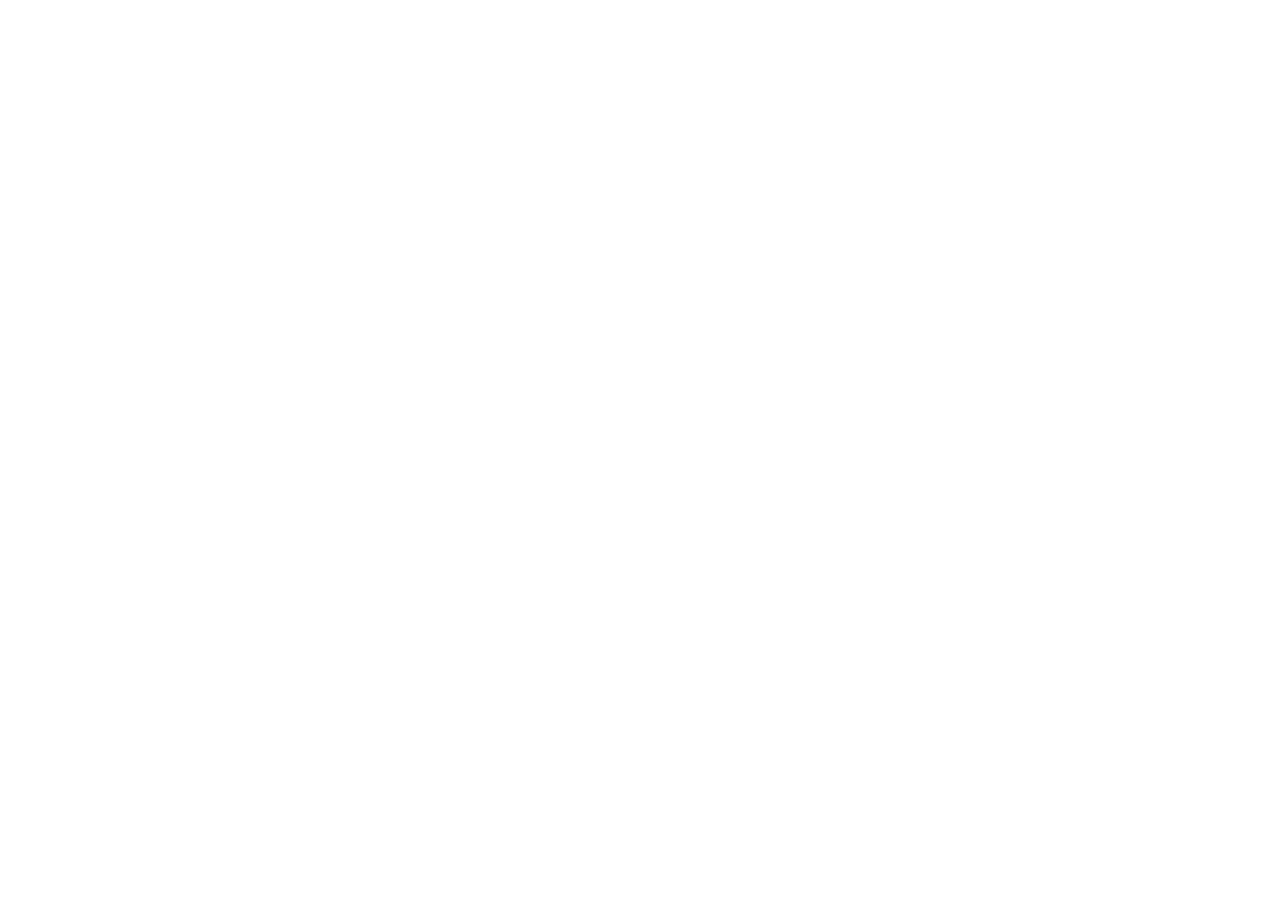
==== index.html @ 67eb703b "adiciona estrutura básica do html" ====
<!DOCTYPE html>
<html lang="en">
<head>
  <meta charset="UTF-8">
  <meta name="viewport" content="width=device-width, initial-scale=1.0">
  <meta http-equiv="X-UA-Compatible" content="ie=edge">
  <title>Document</title>
</head>
<body>
  
</body>
</html>
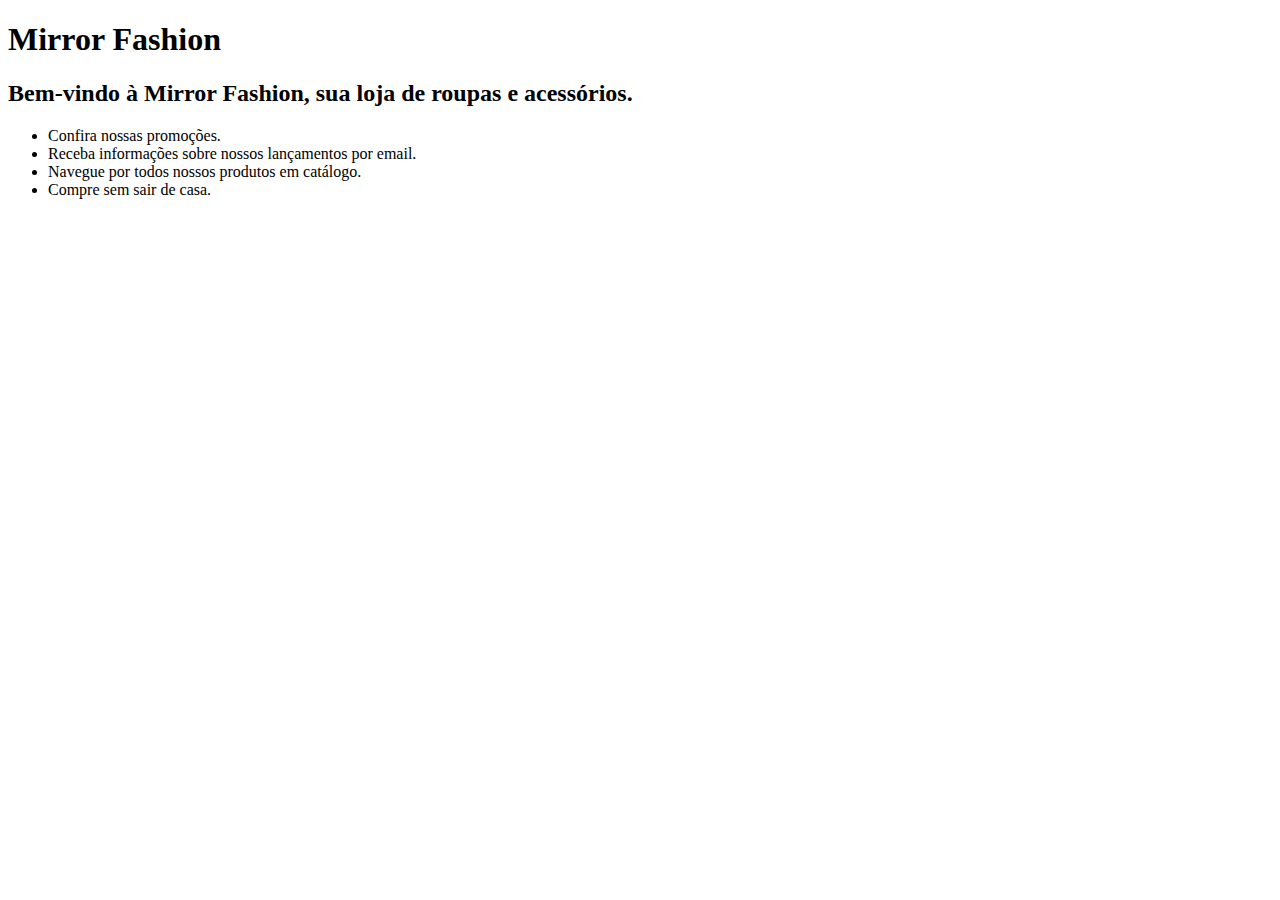
==== commit a60f93e6: "2.1 exibindo informações na Web" ====
--- a/index.html
+++ b/index.html
@@ -4,9 +4,16 @@
   <meta charset="UTF-8">
   <meta name="viewport" content="width=device-width, initial-scale=1.0">
   <meta http-equiv="X-UA-Compatible" content="ie=edge">
-  <title>Document</title>
+  <title>Mirror Fashion</title>
 </head>
 <body>
-  
+  <h1>Mirror Fashion</h1>
+    <h2>Bem-vindo à Mirror Fashion, sua loja de roupas e acessórios.</h2>
+    <ul>
+      <li>Confira nossas promoções.</li>
+      <li>Receba informações sobre nossos lançamentos por email.</li>
+      <li>Navegue por todos nossos produtos em catálogo.</li>
+      <li>Compre sem sair de casa.</li>
+    </ul>
 </body>
 </html>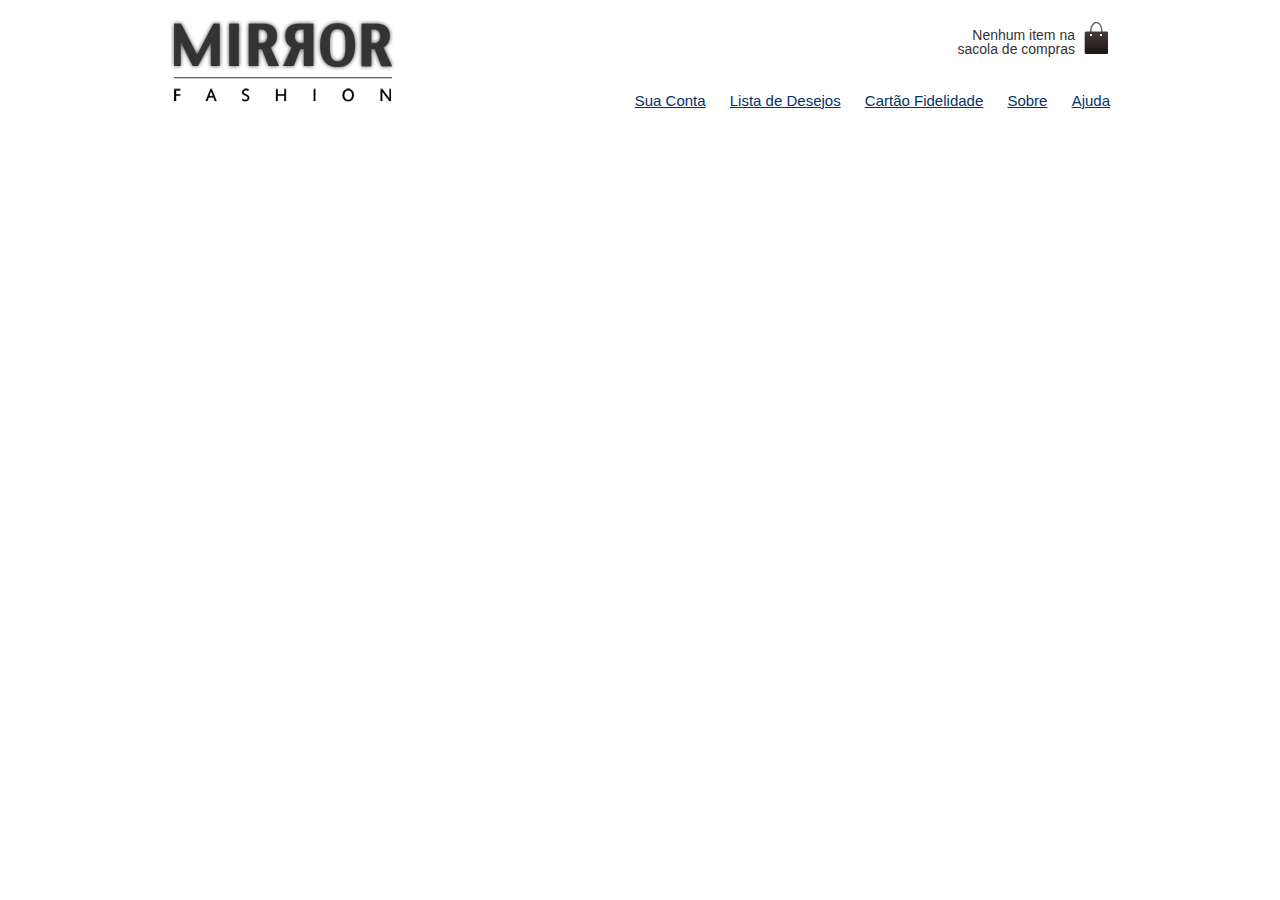
==== commit 70d34389: "adiciona header à página Home" ====
--- a/index.html
+++ b/index.html
@@ -1,19 +1,44 @@
 <!DOCTYPE html>
 <html lang="en">
-<head>
-  <meta charset="UTF-8">
-  <meta name="viewport" content="width=device-width, initial-scale=1.0">
-  <meta http-equiv="X-UA-Compatible" content="ie=edge">
-  <title>Mirror Fashion</title>
-</head>
-<body>
-  <h1>Mirror Fashion</h1>
-    <h2>Bem-vindo à Mirror Fashion, sua loja de roupas e acessórios.</h2>
-    <ul>
-      <li>Confira nossas promoções.</li>
-      <li>Receba informações sobre nossos lançamentos por email.</li>
-      <li>Navegue por todos nossos produtos em catálogo.</li>
-      <li>Compre sem sair de casa.</li>
-    </ul>
-</body>
-</html>+	<head>
+		<meta charset="UTF-8" />
+		<meta name="viewport" content="width=device-width, initial-scale=1.0" />
+		<meta http-equiv="X-UA-Compatible" content="ie=edge" />
+		<title>Mirror Fashion</title>
+		<link rel="stylesheet" href="css/reset.css" />
+		<link rel="stylesheet" href="css/index.css" />
+	</head>
+	<body>
+		<header class="container">
+			<h1>
+				<img src="img/logo.png" alt="Logo da Mirror Fashion" />
+			</h1>
+
+			<p class="sacola">
+				Nenhum item na sacola de compras
+			</p>
+
+			<nav class="menu-opcoes">
+				<ul>
+					<li><a href="#">Sua Conta</a></li>
+					<li><a href="#">Lista de Desejos</a></li>
+					<li><a href="#">Cartão Fidelidade</a></li>
+					<li><a href="sobre.html">Sobre</a></li>
+					<li><a href="#">Ajuda</a></li>
+				</ul>
+			</nav>
+		</header>
+
+		<main>
+			<!-- Conteúdo principal -->
+		</main>
+
+		<section id="destaques">
+			<!-- Painéis com destaques -->
+		</section>
+
+		<footer>
+			<!-- Conteúdo do rodapé -->
+		</footer>
+	</body>
+</html>
--- a/css/index.css
+++ b/css/index.css
@@ -0,0 +1,47 @@
+body {
+	color: #333333;
+	font-family: 'Lucida Sans Unicode', 'Lucida Grande', sans-serif;
+	padding-top: 20px;
+}
+
+header {
+	position: relative;
+}
+
+.container {
+	margin: 0 auto;
+	width: 940px;
+}
+
+.sacola {
+	background-image: url(../img/sacola.png);
+	background-repeat: no-repeat;
+	background-position: top right;
+	font-size: 14px;
+	text-align: right;
+	width: 140px;
+	padding-right: 35px;
+	padding-top: 8px;
+	position: absolute;
+	top: 0;
+	right: 0;
+}
+
+.menu-opcoes {
+	position: absolute;
+	bottom: 0;
+	right: 0;
+}
+
+.menu-opcoes ul {
+	font-size: 15px;
+}
+
+.menu-opcoes ul li {
+	display: inline;
+	margin-left: 20px;
+}
+
+.menu-opcoes a {
+	color: #003366;
+}
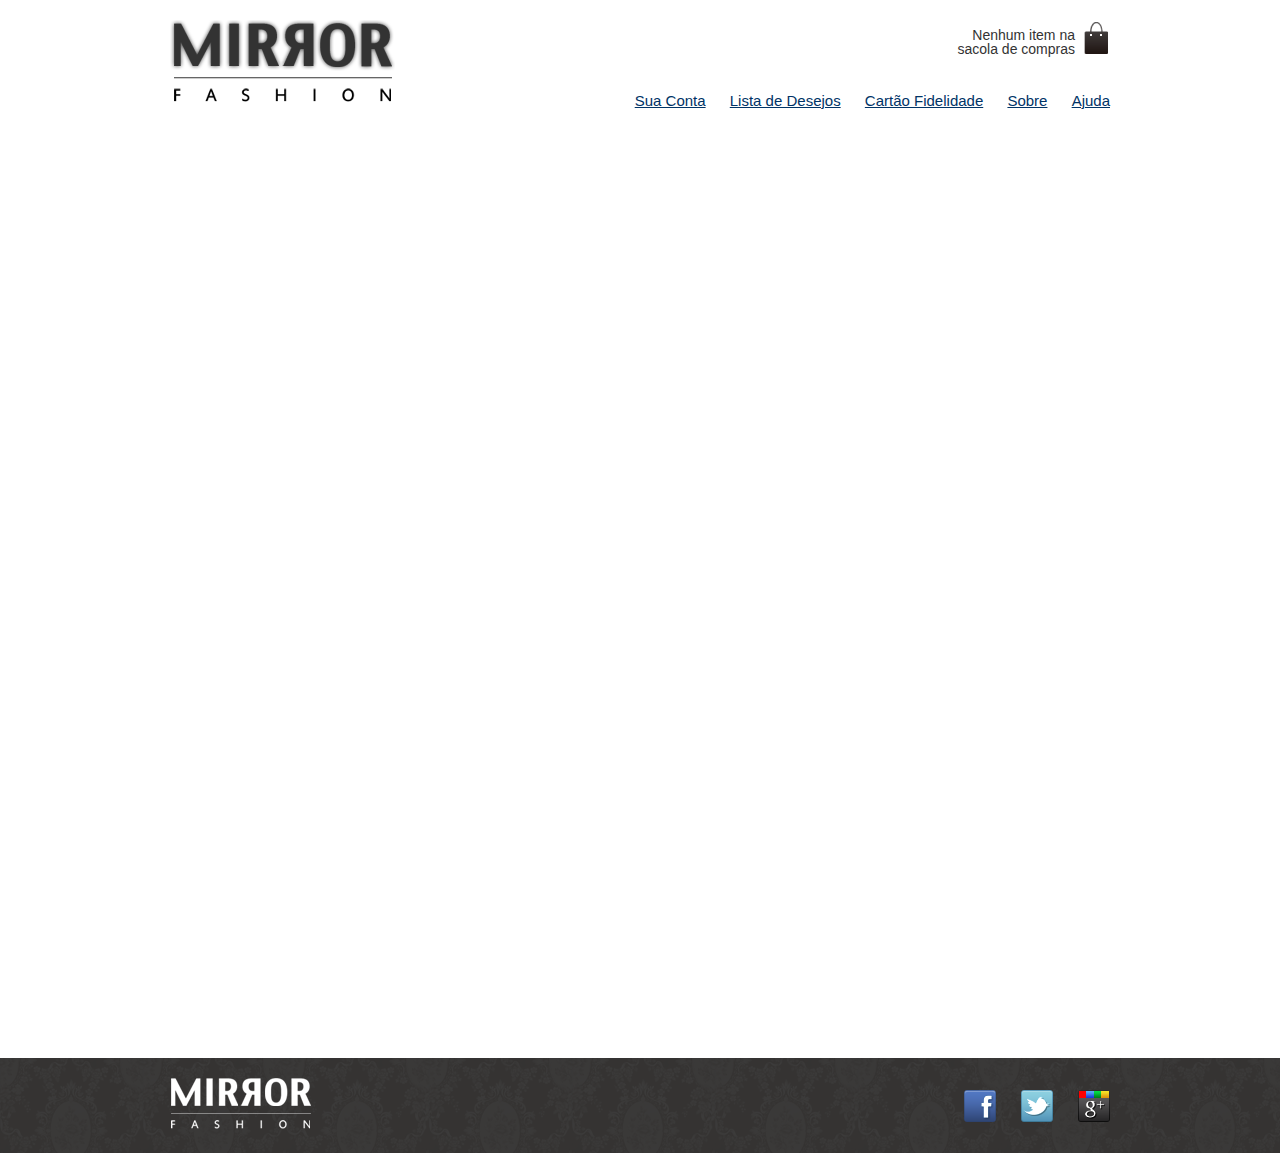
==== commit e5a80699: "adiciona footer à página Home" ====
--- a/index.html
+++ b/index.html
@@ -38,7 +38,15 @@
 		</section>
 
 		<footer>
-			<!-- Conteúdo do rodapé -->
+			<div class="container">
+				<img src="img/logo-rodape.png" alt="Logo da Mirror Fashion" />
+
+				<ul class="social">
+					<li><a href="http://facebook.com/mirrorfashion">Facebook</a></li>
+					<li><a href="http://twitter.com/mirrorfashion">Twitter</a></li>
+					<li><a href="http://plus.google.com/mirrorfashion">Google+</a></li>
+				</ul>
+			</div>
 		</footer>
 	</body>
 </html>
--- a/css/index.css
+++ b/css/index.css
@@ -4,6 +4,7 @@
 	padding-top: 20px;
 }
 
+/*=== HEADER ===*/
 header {
 	position: relative;
 }
@@ -45,3 +46,51 @@
 .menu-opcoes a {
 	color: #003366;
 }
+
+/*=== MAIN ===*/
+main {
+	min-height: 950px;
+}
+
+/*=== FOOTER ===*/
+footer {
+	background-image: url(../img/fundo-rodape.png);
+	padding: 20px 0;
+}
+
+footer .container {
+	position: relative;
+}
+
+.social {
+	position: absolute;
+	top: 12px;
+	right: 0;
+}
+
+.social li {
+	float: left;
+	margin-left: 25px;
+}
+
+.social a {
+	/* tamanho da imagem */
+	height: 32px;
+	width: 32px;
+
+	/* image replacement */
+	display: block;
+	text-indent: -9999px;
+}
+
+.social a[href*='facebook.com'] {
+	background-image: url(../img/facebook.png);
+}
+
+.social a[href*='twitter.com'] {
+	background-image: url(../img/twitter.png);
+}
+
+.social a[href*='plus.google.com'] {
+	background-image: url(../img/googleplus.png);
+}
